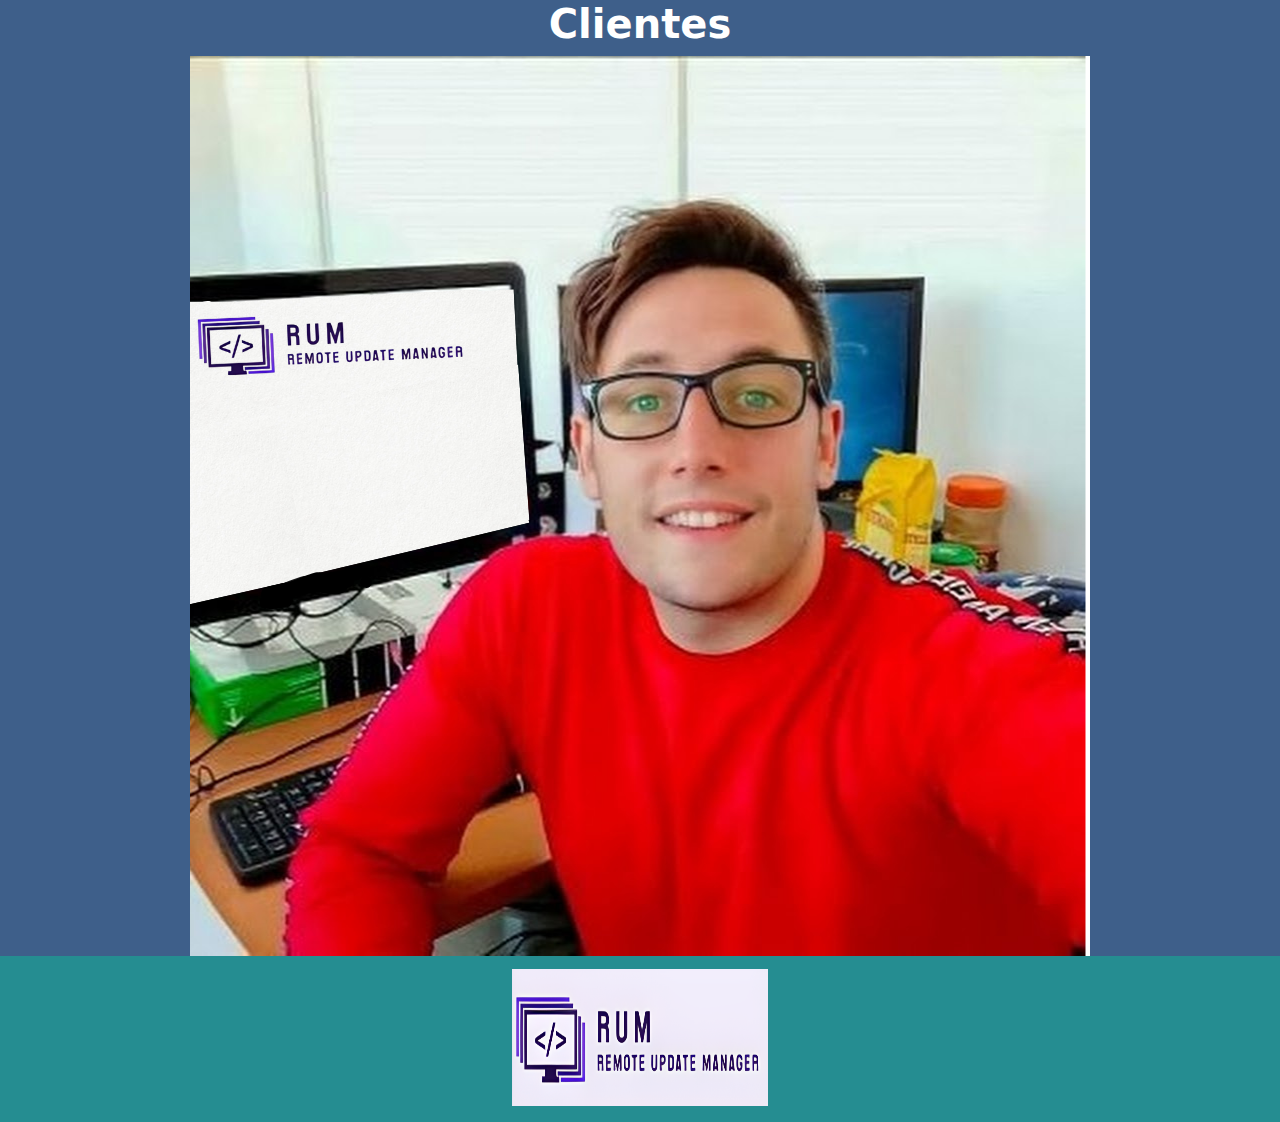
==== Clientes.html @ 5a31c0ce "Clientes y contactos hechos, ajustar footer de contacto y navbar de cliente" ====
<!doctype html>
<html lang="en">
  <head>
    <meta charset="utf-8">
    <meta name="viewport" content="width=device-width, initial-scale=1">
    <title>Rum - Remote Update Manager</title>
    <link href="https://cdn.jsdelivr.net/npm/bootstrap@5.3.3/dist/css/bootstrap.min.css" rel="stylesheet" integrity="sha384-QWTKZyjpPEjISv5WaRU9OFeRpok6YctnYmDr5pNlyT2bRjXh0JMhjY6hW+ALEwIH" crossorigin="anonymous">
    <link rel="stylesheet" href="clientes.css">
  </head>
  <body>
    <!--Creacion de NavBar -->
    <!--cambiar nombre de experiencia a clientes -->
    <ul>
        <li><img src="/Imagenes/Logo.png" class="logo"></li>
        <li><a href="index.html">Inicio</a></li>
        <li><a href="servicio.html">Servicio</a></li>
        <li><a href="explicacion.html">Informacion</a></li>
        <li><a href="contacto.html">Contacto</a></li>
        <li><a href="clientes.html">Clientes</a></li>
    </ul>
    <!--Cambiar color de la font -->
    <h1><center> Clientes</center></h1>
    <center> <img src="/Imagenes/ClienteFeliz.png" /></center>
    <script src="https://cdn.jsdelivr.net/npm/bootstrap@5.3.3/dist/js/bootstrap.bundle.min.js" integrity="sha384-YvpcrYf0tY3lHB60NNkmXc5s9fDVZLESaAA55NDzOxhy9GkcIdslK1eN7N6jIeHz" crossorigin="anonymous"></script>
  </body>
  <footer>
    <p>
      <img src="/Imagenes/LogoCompleto.png" class=LogoCompleto alt="">
    </p>
   </footer>
</html>
---- clientes.css ----
html, body {
    height: 100%;
  }
  
  body{
    display: flex;
    flex-direction: column;
    min-height: 100%;
    background-color: #3e5f8a;
  }
  footer{
    background-color: rgb(37, 141, 145);
    margin-top: auto;
  }
  h1{
    color: white;
    font-weight: bold;
  }
    /*Creacion de navBar*/
  ul {
      list-style-type: none;
      margin: 0;
      padding: 0;
      overflow: hidden;
      background-color: #333;
    }
    
    li {
      float: left;
    }
    
    li a {
      display: block;
      color: white;
      text-align: center;
      padding: 14px 16px;
      text-decoration: none;
    }
  /*Hover para el navBar */
  ul, li, li a{
    opacity: 0.5;
  }
  ul, li, li a:hover{
    opacity: 1.0;
  }
  /*Logo de navBar*/
  .logo{
    width: 65px;
    height: 55px;
  }
  .LogoCompleto{
    display: block;
    margin-left: auto;
    margin-right: auto;
    height: 150px;
    width: 20%;
    padding-top: 1%;
  }
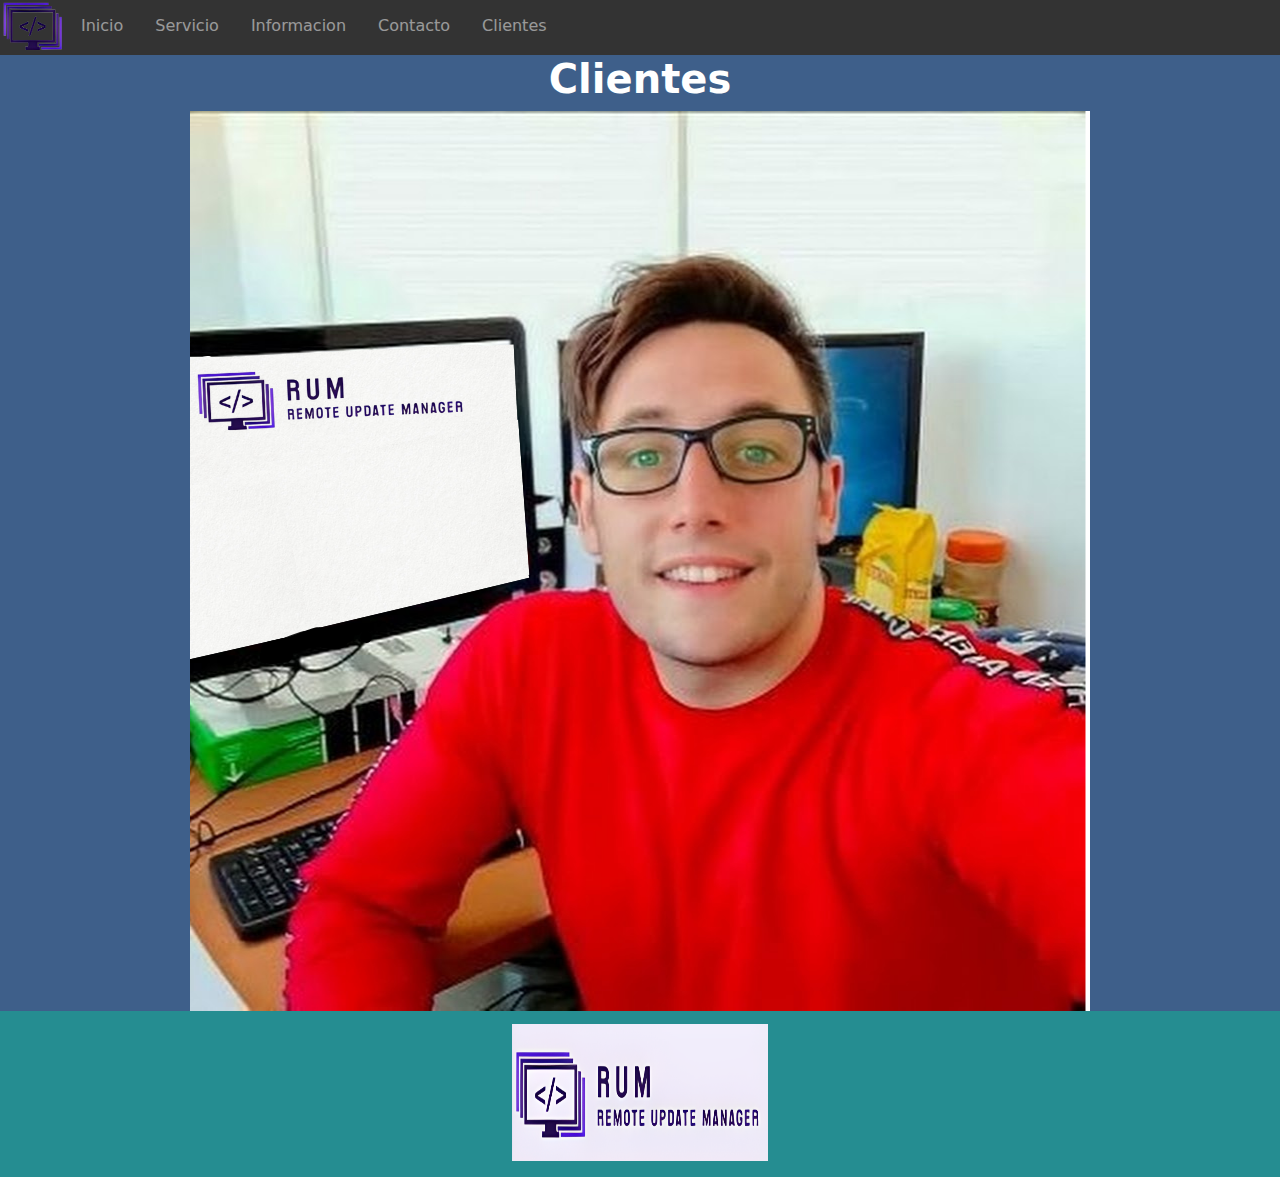
==== commit 58fa38e6: "Se arregla footer de contacto" ====
--- a/Clientes.html
+++ b/Clientes.html
@@ -9,8 +9,8 @@
   </head>
   <body>
     <!--Creacion de NavBar -->
-    <!--cambiar nombre de experiencia a clientes -->
-    <ul>
+    <header>
+      <ul>
         <li><img src="/Imagenes/Logo.png" class="logo"></li>
         <li><a href="index.html">Inicio</a></li>
         <li><a href="servicio.html">Servicio</a></li>
@@ -18,6 +18,9 @@
         <li><a href="contacto.html">Contacto</a></li>
         <li><a href="clientes.html">Clientes</a></li>
     </ul>
+    </header>
+    <!--cambiar nombre de experiencia a clientes -->
+    
     <!--Cambiar color de la font -->
     <h1><center> Clientes</center></h1>
     <center> <img src="/Imagenes/ClienteFeliz.png" /></center>
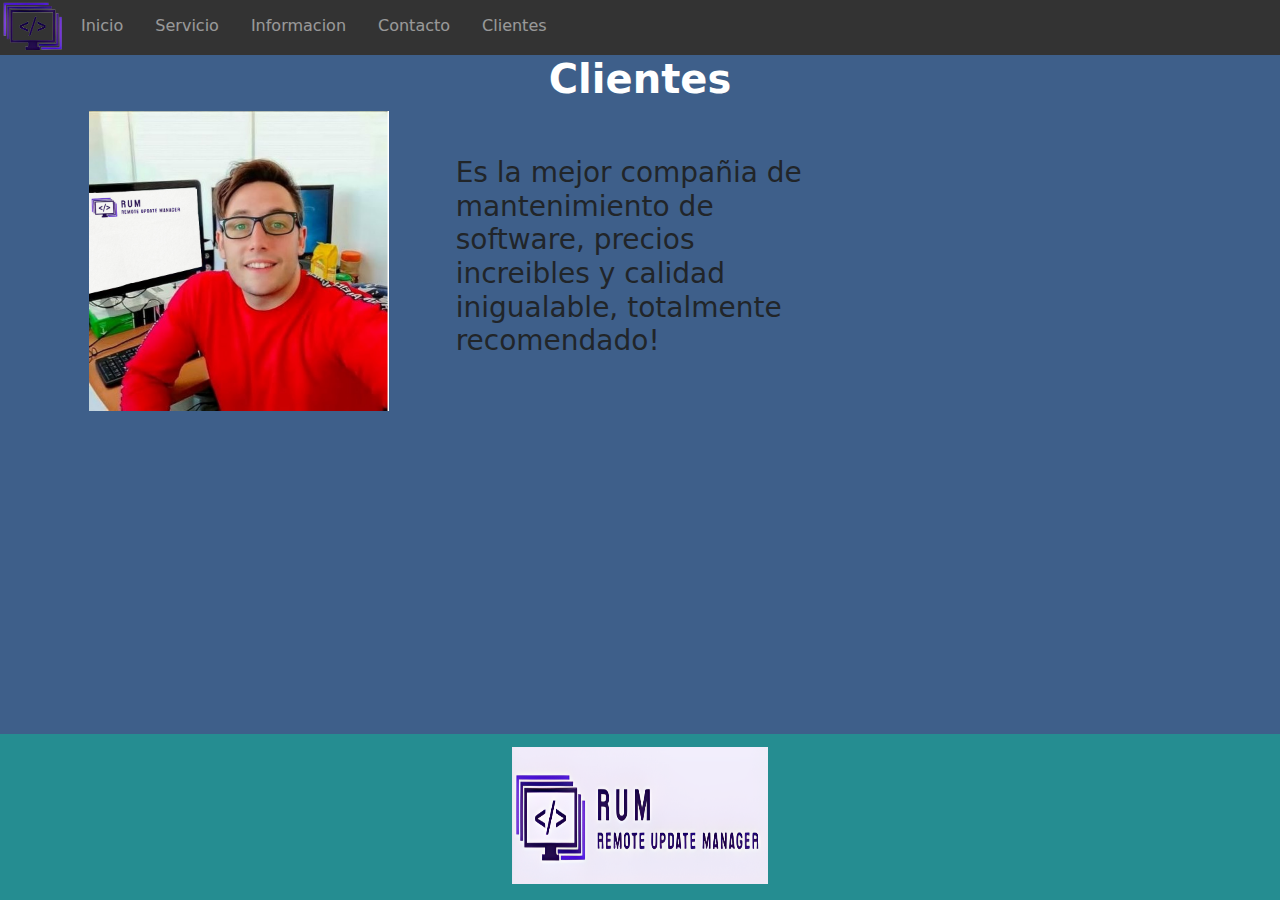
==== commit e72e681d: "Se agrega cliente a clientes" ====
--- a/Clientes.html
+++ b/Clientes.html
@@ -23,7 +23,14 @@
     
     <!--Cambiar color de la font -->
     <h1><center> Clientes</center></h1>
-    <center> <img src="/Imagenes/ClienteFeliz.png" /></center>
+    <div class="container">
+      <img src="/Imagenes/ClienteFeliz.png" class=cliente1 alt="">
+      <div class="texto">
+        <h3>Es la mejor compañia de mantenimiento de software, precios increibles y calidad inigualable,
+          totalmente recomendado!
+        </h3>
+      </div>
+    </div>
     <script src="https://cdn.jsdelivr.net/npm/bootstrap@5.3.3/dist/js/bootstrap.bundle.min.js" integrity="sha384-YvpcrYf0tY3lHB60NNkmXc5s9fDVZLESaAA55NDzOxhy9GkcIdslK1eN7N6jIeHz" crossorigin="anonymous"></script>
   </body>
   <footer>
--- a/clientes.css
+++ b/clientes.css
@@ -55,4 +55,19 @@
     height: 150px;
     width: 20%;
     padding-top: 1%;
+  }
+  .cliente1{
+    
+    width: auto;
+    height: 300px;
+    padding-left: 2%;
+  }
+  .container{
+    display: grid;
+    align-items: center; 
+    grid-template-columns: 1fr 1fr 1fr;
+    column-gap: 5px;
+  }
+  .texto{
+    
   }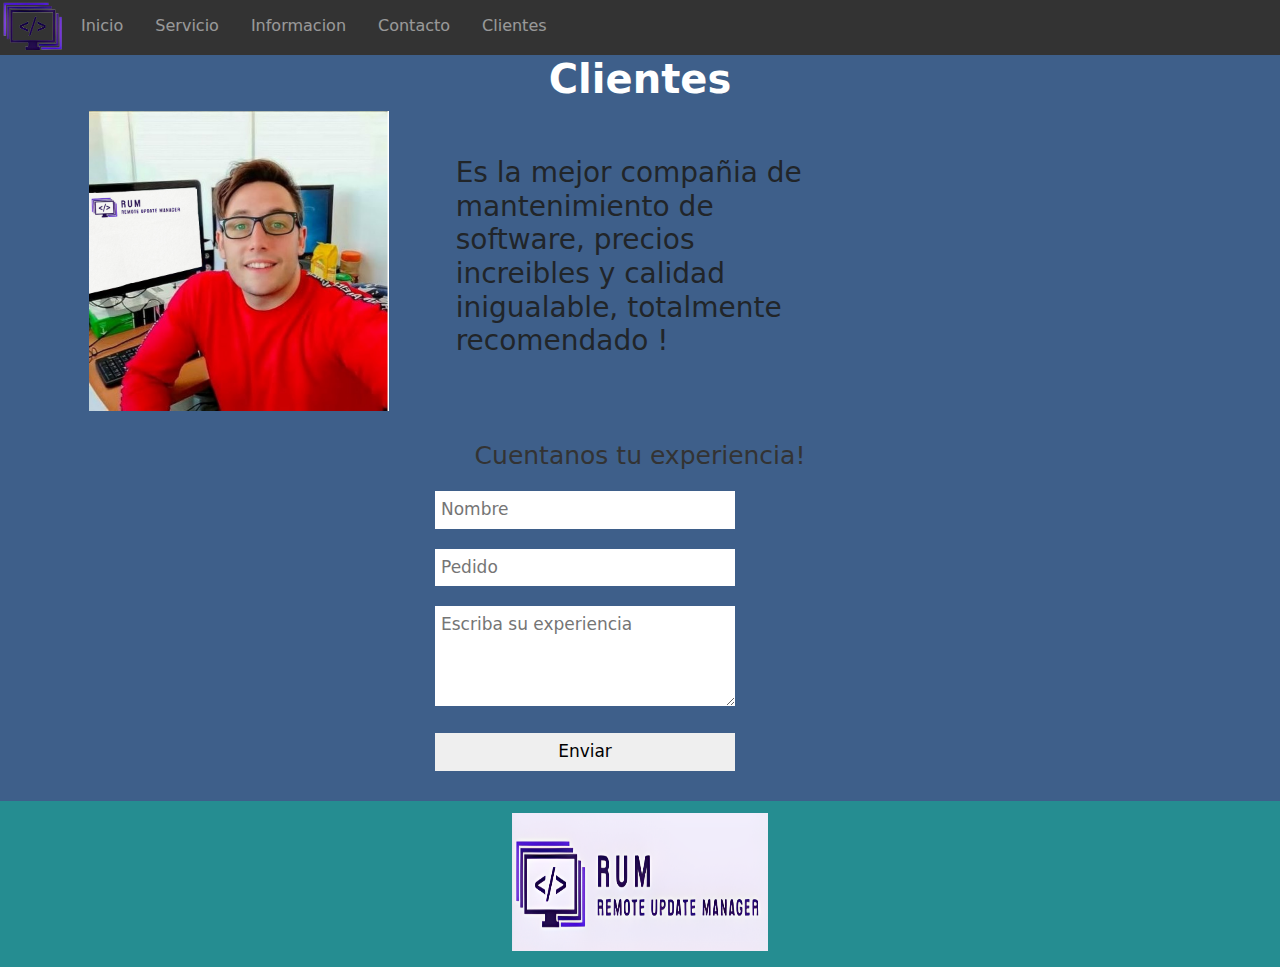
==== commit 86be8811: "Implementacion de formulario, arreglar la alineacion" ====
--- a/Clientes.html
+++ b/Clientes.html
@@ -27,10 +27,17 @@
       <img src="/Imagenes/ClienteFeliz.png" class=cliente1 alt="">
       <div class="texto">
         <h3>Es la mejor compañia de mantenimiento de software, precios increibles y calidad inigualable,
-          totalmente recomendado!
+          totalmente recomendado !
         </h3>
       </div>
     </div>
+     <form action="">
+      <h4>Cuentanos tu experiencia!</h4>
+      <input type="text" name="Nombre" placeholder="Nombre">
+      <input type="text" name="Pedido" placeholder="Pedido">
+      <textarea name="Experiencia" placeholder="Escriba su experiencia"></textarea>
+      <input type="button" value="Enviar" id="button">
+     </form>
     <script src="https://cdn.jsdelivr.net/npm/bootstrap@5.3.3/dist/js/bootstrap.bundle.min.js" integrity="sha384-YvpcrYf0tY3lHB60NNkmXc5s9fDVZLESaAA55NDzOxhy9GkcIdslK1eN7N6jIeHz" crossorigin="anonymous"></script>
   </body>
   <footer>
--- a/clientes.css
+++ b/clientes.css
@@ -68,6 +68,37 @@
     grid-template-columns: 1fr 1fr 1fr;
     column-gap: 5px;
   }
-  .texto{
-    
-  }+  form{
+    width: 450px;
+    margin: auto;
+    background: rgba(0, 0, 0, 0);
+    padding: 10px 20px;
+    box-sizing: border-box;
+    margin-top: 20px;
+    border-radius: 7px;
+}
+
+h4 {
+  color: #333;
+  text-align: center;
+  margin: 0;
+  font-size: 25px;
+  margin-bottom: 20px;
+}
+
+input, textarea{
+  width: 300px;
+  margin-bottom: 20px;
+  padding: 6px;
+  box-sizing: border-box;
+  font-size: 17px;
+  border: none;
+  align-items: center;
+}
+
+textarea {
+  min-height: 100px;
+  max-height: 100px;
+  max-width: 200%;
+  align-items: center;
+}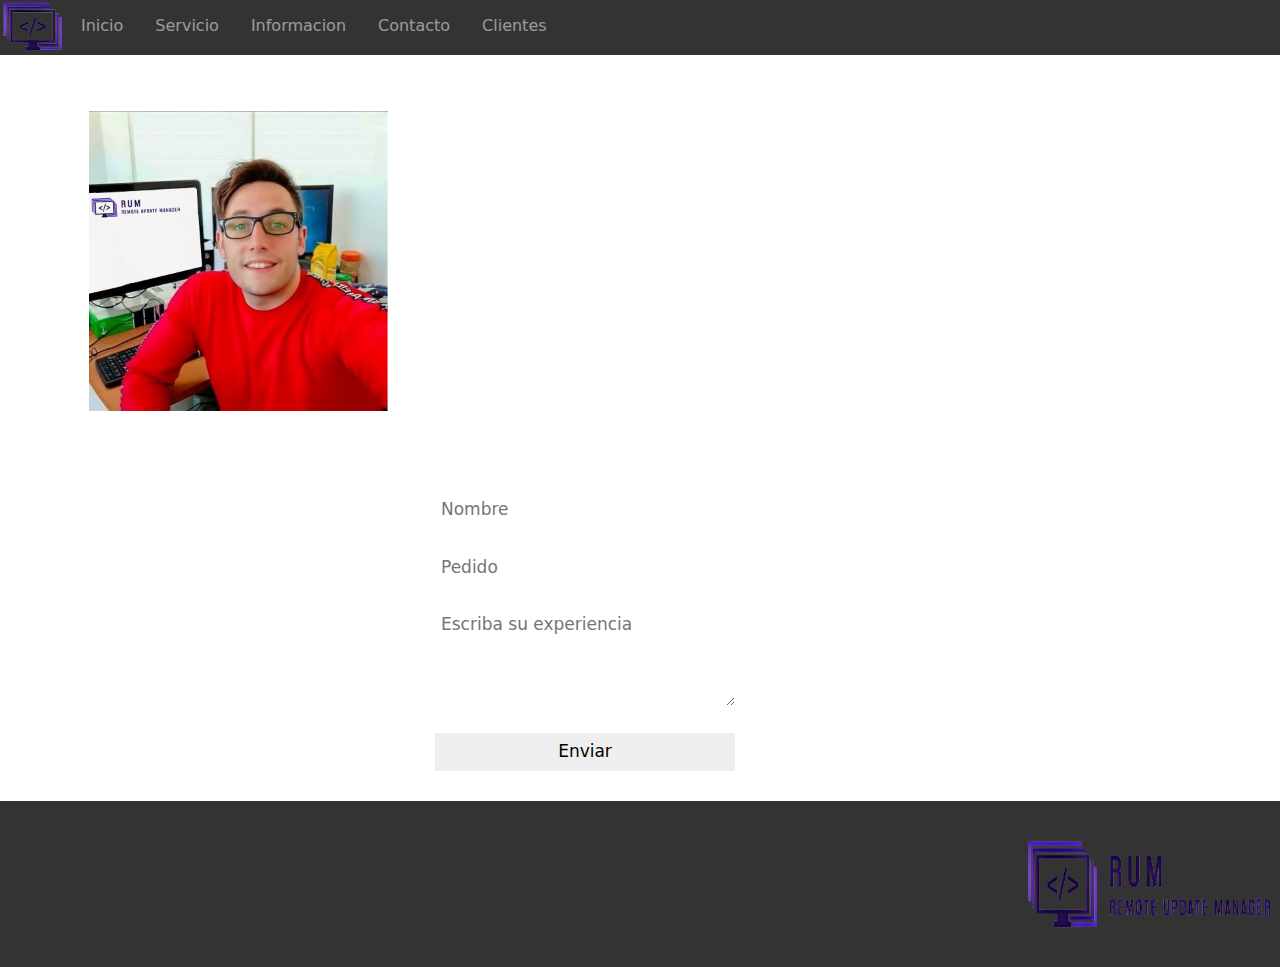
==== commit 0b059029: "arreglo de diseño en todas las pantallas" ====
--- a/Clientes.html
+++ b/Clientes.html
@@ -42,7 +42,7 @@
   </body>
   <footer>
     <p>
-      <img src="/Imagenes/LogoCompleto.png" class=LogoCompleto alt="">
+      <img src="/Imagenes/logobg.png" class=LogoCompleto alt="">
     </p>
    </footer>
 </html>--- a/clientes.css
+++ b/clientes.css
@@ -1,17 +1,27 @@
 html, body {
     height: 100%;
+    
   }
   
   body{
     display: flex;
     flex-direction: column;
     min-height: 100%;
-    background-color: #3e5f8a;
+    background-image: url("https://img.freepik.com/foto-gratis/efecto-movimiento-burbujas-pintura-acrilica_23-2148315517.jpg?t=st=1712879599~exp=1712883199~hmac=60a9c7f687baee97669f6d935d0a79c7968b5ffecb2492bbab6339d4f5291eba&w=1380") ;  
+    background-attachment: fixed;
+    background-size: cover;
+    color: white;
+    
+}
+
+  footer{
+    background-color:#333;
+    margin-top: auto;
+    
   }
-  footer{
-    background-color: rgb(37, 141, 145);
-    margin-top: auto;
-  }
+
+
+  
   h1{
     color: white;
     font-weight: bold;
@@ -51,10 +61,11 @@
   .LogoCompleto{
     display: block;
     margin-left: auto;
-    margin-right: auto;
+    margin-right: none;
     height: 150px;
     width: 20%;
     padding-top: 1%;
+
   }
   .cliente1{
     
@@ -84,6 +95,8 @@
   margin: 0;
   font-size: 25px;
   margin-bottom: 20px;
+  color:white;
+  font-family: ar;
 }
 
 input, textarea{
@@ -101,4 +114,4 @@
   max-height: 100px;
   max-width: 200%;
   align-items: center;
-}+}
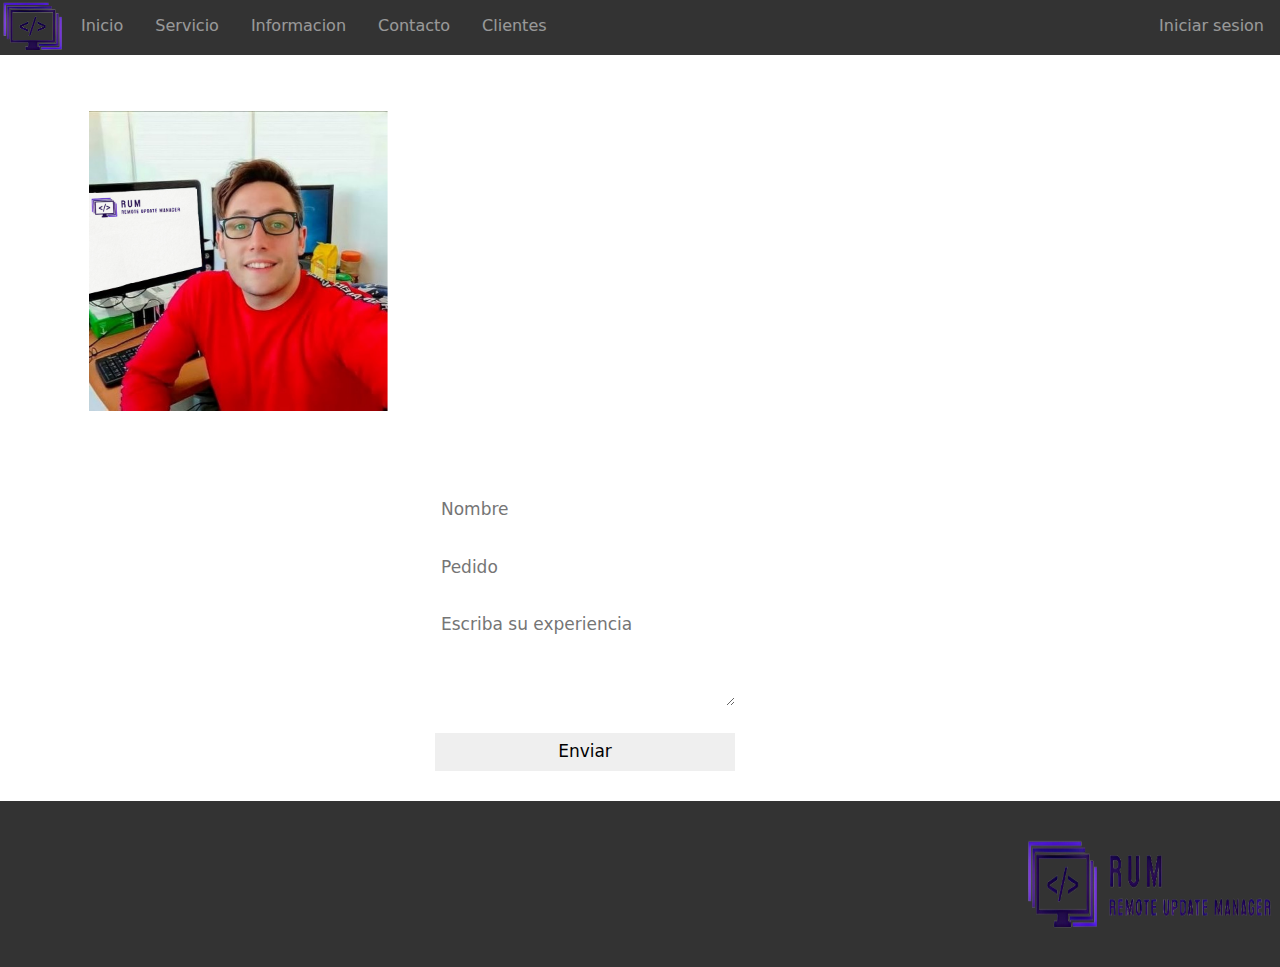
==== commit b1a52942: "Se completa navbar con iniciar sesion" ====
--- a/Clientes.html
+++ b/Clientes.html
@@ -17,9 +17,9 @@
         <li><a href="explicacion.html">Informacion</a></li>
         <li><a href="contacto.html">Contacto</a></li>
         <li><a href="clientes.html">Clientes</a></li>
+        <li style="float:right"><a class="active" href="login.html">Iniciar sesion</a></li>
     </ul>
     </header>
-    <!--cambiar nombre de experiencia a clientes -->
     
     <!--Cambiar color de la font -->
     <h1><center> Clientes</center></h1>
--- a/clientes.css
+++ b/clientes.css
@@ -11,6 +11,7 @@
     background-attachment: fixed;
     background-size: cover;
     color: white;
+    font-family: system-ui, -apple-system, BlinkMacSystemFont, 'Segoe UI', Roboto, Oxygen, Ubuntu, Cantarell, 'Open Sans', 'Helvetica Neue', sans-serif;
     
 }
 
@@ -24,7 +25,8 @@
   
   h1{
     color: white;
-    font-weight: bold;
+    font-weight: bold; 
+    font-family: system-ui, -apple-system, BlinkMacSystemFont, 'Segoe UI', Roboto, Oxygen, Ubuntu, Cantarell, 'Open Sans', 'Helvetica Neue', sans-serif;
   }
     /*Creacion de navBar*/
   ul {
@@ -96,7 +98,7 @@
   font-size: 25px;
   margin-bottom: 20px;
   color:white;
-  font-family: ar;
+  font-family: system-ui, -apple-system, BlinkMacSystemFont, 'Segoe UI', Roboto, Oxygen, Ubuntu, Cantarell, 'Open Sans', 'Helvetica Neue', sans-serif;
 }
 
 input, textarea{
